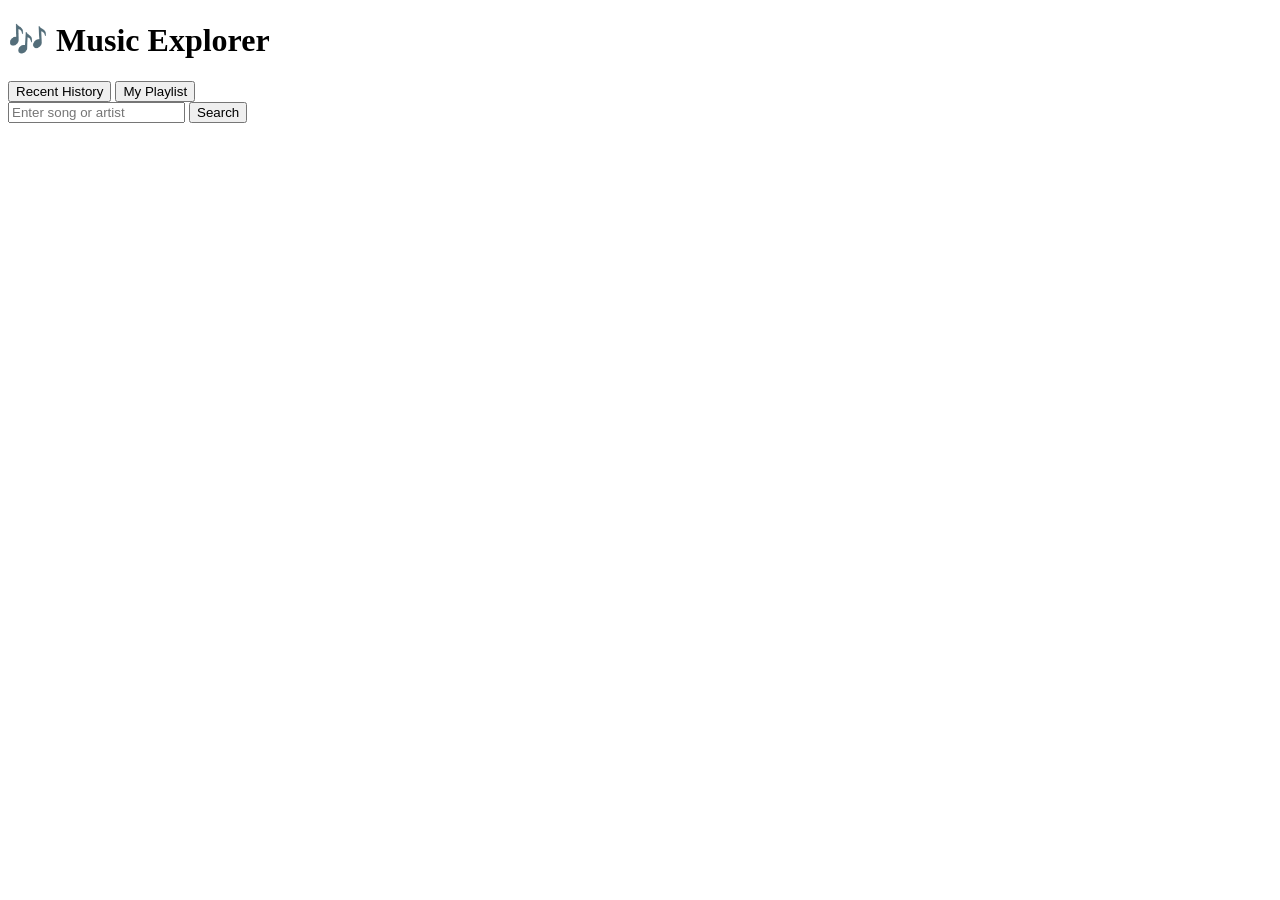
==== index.html @ ec3b696d "Merge pull request #3 from jhannine/feature-index-script add index & script" ====
<!DOCTYPE html>
<html lang="en">
<head>
  <meta charset="UTF-8">
  <title>Music Explorer</title>
  <link rel="stylesheet" href="style.css">
</head>
<body>
  <header>
    <h1>🎶 Music Explorer</h1>
    <nav>
      <a href="history.html"><button>Recent History</button></a>
      <a href="playlist.html"><button>My Playlist</button></a>
    </nav>
  </header>

  <input type="text" id="search" placeholder="Enter song or artist">
  <button id="searchBtn">Search</button>
  <p id="error"></p>

  <div id="results"></div>
  <div id="lyrics"></div>

  <!-- Persistent Player -->
  <div id="player"></div>

  <script src="script.js"></script>
</body>
</html>
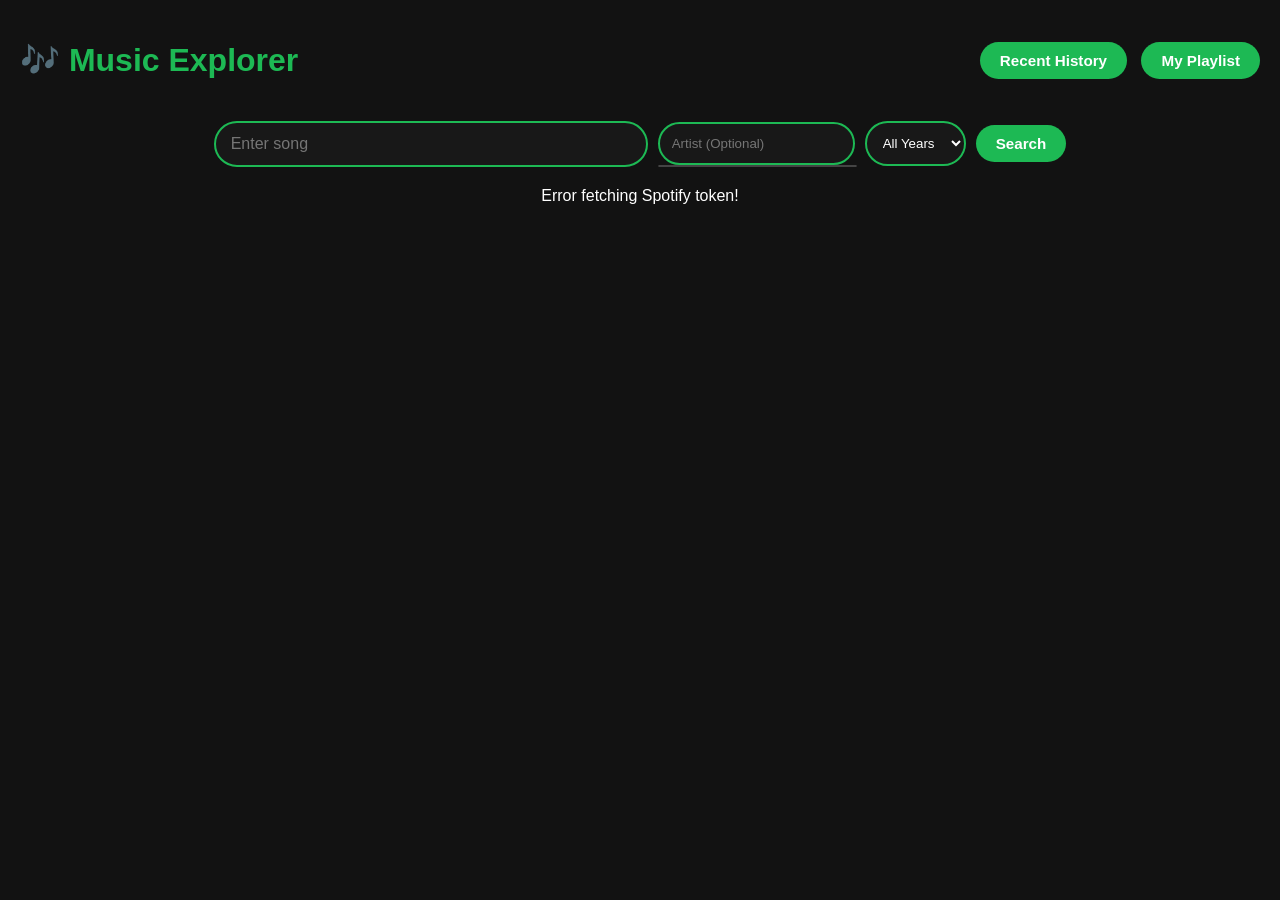
==== commit 860f1329: "Merge pull request #10 from PontejoJohnPaul/search-feature Update Search Feature (with Filter)" ====
--- a/index.html
+++ b/index.html
@@ -14,9 +14,33 @@
     </nav>
   </header>
 
-  <input type="text" id="search" placeholder="Enter song or artist">
-  <button id="searchBtn">Search</button>
-  <p id="error"></p>
+ <div class="search-section">
+    <input type="text" id="search" placeholder="Enter song">
+
+    <div class="artist-container">
+        <input type="text" id="artist" placeholder="Artist (Optional)">
+        <div id="artistSuggestions" class="suggestions"></div>
+    </div>
+    <select id="year">
+        <option value="">All Years</option>
+        <option value="2026">2026</option>
+        <option value="2025">2025</option>
+        <option value="2024">2024</option>
+        <option value="2023">2023</option>
+        <option value="2022">2022</option>
+        <option value="2021">2021</option>
+        <option value="2020">2020</option>
+        <option value="2019">2019</option>
+        <option value="2018">2018</option>
+        <option value="2017">2017</option>
+        <option value="2016">2016</option>
+        <option value="2015">2015</option>
+    </select>
+
+    <button id="searchBtn">Search</button>
+</div>
+
+<p id="error"></p>
 
   <div id="results"></div>
   <div id="lyrics"></div>
--- a/style.css
+++ b/style.css
@@ -0,0 +1,161 @@
+body {
+  font-family: Arial, sans-serif;
+  text-align: center;
+  background: #121212;
+  color: #fff;
+  margin: 0;
+  padding: 20px;
+}
+
+header {
+  display: flex;
+  justify-content: space-between;
+  align-items: center;
+}
+
+h1 {
+  color: #1DB954;
+}
+
+button {
+  padding: 10px 20px;
+  background: #1DB954;
+  border: none;
+  border-radius: 25px;
+  color: white;
+  cursor: pointer;
+  font-weight: bold;
+  font-size: 0.95rem;
+  transition: background 0.3s ease, transform 0.2s ease, box-shadow 0.3s ease;
+}
+
+button:hover {
+  background: #1ed760;
+  transform: translateY(-2px);
+  box-shadow: 0 4px 10px rgba(29, 185, 84, 0.4);
+}
+
+/* Nav buttons spacing */
+nav button {
+  margin-left: 10px;
+}
+
+.search-section {
+  margin-bottom: 20px;
+}
+
+h2 {
+  color: #1DB954;
+  margin-top: 30px;
+}
+
+/* Search bar styling */
+#search {
+  width: 60%;
+  max-width: 400px;
+  padding: 12px 15px;
+  border-radius: 25px;
+  border: 2px solid #1DB954;
+  background: #181818;
+  color: #fff;
+  font-size: 1rem;
+  outline: none;
+  transition: box-shadow 0.3s ease, border-color 0.3s ease;
+}
+
+#search:focus {
+  border-color: #1ed760;
+  box-shadow: 0 0 8px rgba(29, 185, 84, 0.7);
+}
+
+/* Results grid - ito yung nagpapaayos para di pahaba/stacked */
+#results {
+  display: flex;
+  flex-wrap: wrap;
+  justify-content: center;
+  gap: 20px;
+  margin-top: 20px;
+}
+
+.track {
+  background: #282828;
+  padding: 15px;
+  border-radius: 8px;
+  width: 220px;
+  cursor: pointer;
+  transition: transform 0.2s ease;
+}
+
+.track:hover {
+  transform: scale(1.05);
+}
+
+.track img {
+  width: 100%;
+  border-radius: 8px;
+}
+
+
+.search-section{
+    display:flex;
+    justify-content:center;
+    align-items:center;
+    gap:10px;
+    flex-wrap:wrap;
+    margin:20px 0;
+}
+
+.search-section select{
+    padding:10px;
+    border-radius:20px;
+    border:2px solid #1DB954;
+    background:#181818;
+    color:#fff;
+}
+
+.search-section select:focus{
+    outline:none;
+    border-color:#1ed760;
+}
+
+#artist,
+#year{
+    padding:12px;
+    border-radius:25px;
+    border:2px solid #1DB954;
+    background:#181818;
+    color:white;
+}
+
+.artist-container{
+    position:relative;
+    display:inline-block;
+}
+
+.suggestions{
+    position:absolute;
+    width:100%;
+    background:#282828;
+    border:1px solid #444;
+    border-radius:8px;
+    z-index:100;
+    max-height:180px;
+    overflow-y:auto;
+}
+
+.suggestion-item{
+    padding:10px;
+    cursor:pointer;
+}
+
+.suggestion-item:hover{
+    background:#1DB954;
+
+#player {
+  position: fixed;
+  bottom: 0;
+  width: 100%;
+  background: #282828;
+  padding: 10px;
+
+}
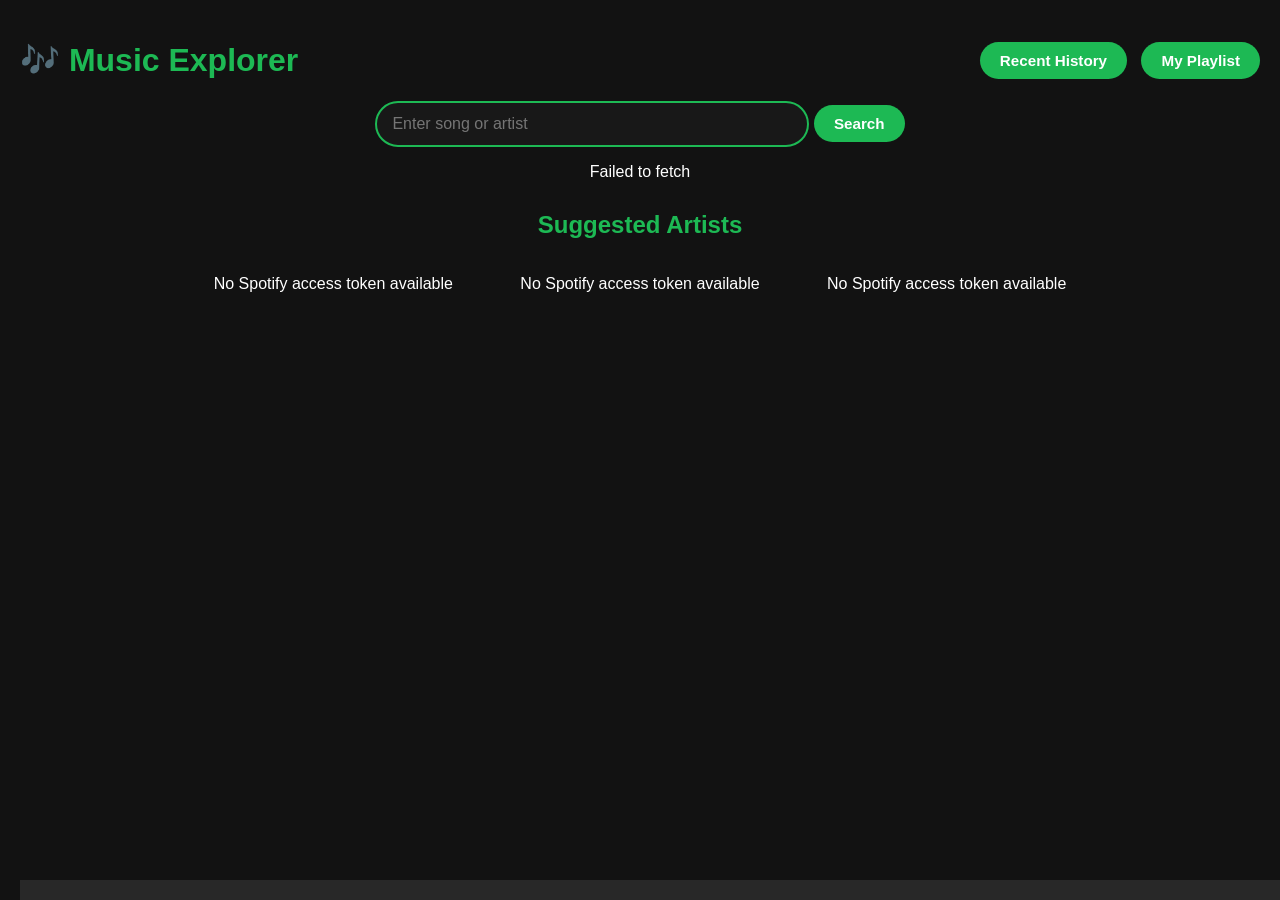
==== commit 70fb8fd0: "add file" ====
--- a/index.html
+++ b/index.html
@@ -14,33 +14,14 @@
     </nav>
   </header>
 
- <div class="search-section">
-    <input type="text" id="search" placeholder="Enter song">
+  <input type="text" id="search" placeholder="Enter song or artist">
+  <button id="searchBtn">Search</button>
+  <p id="error"></p>
 
-    <div class="artist-container">
-        <input type="text" id="artist" placeholder="Artist (Optional)">
-        <div id="artistSuggestions" class="suggestions"></div>
-    </div>
-    <select id="year">
-        <option value="">All Years</option>
-        <option value="2026">2026</option>
-        <option value="2025">2025</option>
-        <option value="2024">2024</option>
-        <option value="2023">2023</option>
-        <option value="2022">2022</option>
-        <option value="2021">2021</option>
-        <option value="2020">2020</option>
-        <option value="2019">2019</option>
-        <option value="2018">2018</option>
-        <option value="2017">2017</option>
-        <option value="2016">2016</option>
-        <option value="2015">2015</option>
-    </select>
-
-    <button id="searchBtn">Search</button>
-</div>
-
-<p id="error"></p>
+  <section id="topArtists">
+    <h2>Suggested Artists</h2>
+    <div class="track-list" id="artistsList"></div>
+  </section>
 
   <div id="results"></div>
   <div id="lyrics"></div>
--- a/style.css
+++ b/style.css
@@ -5,6 +5,7 @@
   color: #fff;
   margin: 0;
   padding: 20px;
+  box-sizing: border-box;
 }
 
 header {
@@ -17,6 +18,96 @@
   color: #1DB954;
 }
 
+button {
+  padding: 8px 15px;
+  background: #1DB954;
+  border: none;
+  border-radius: 5px;
+  color: white;
+  cursor: pointer;
+}
+
+button:hover {
+  background: #1ed760;
+}
+
+.track {
+  background: #282828;
+  padding: 15px;
+  border-radius: 12px;
+  width: 220px;
+  min-height: 120px;
+  cursor: pointer;
+  transition: transform 0.2s ease, box-shadow 0.2s ease;
+  box-shadow: 0 2px 8px rgba(0, 0, 0, 0.25);
+}
+
+.track img {
+  width: 100%;
+  border-radius: 8px;
+  cursor: pointer;
+  margin-top: 10px;
+}
+
+#player {
+  position: fixed;
+  bottom: 0;
+  width: 100%;
+  background: #282828;
+  padding: 10px;
+  z-index: 10;
+}
+
+#results {
+  display: grid;
+  grid-template-columns: repeat(auto-fit, minmax(220px, 1fr));
+  gap: 20px;
+  max-width: 900px;
+  margin: 20px auto 80px;
+  align-items: start;
+}
+
+.search-section {
+  margin-bottom: 20px;
+}
+
+h2 {
+  color: #1DB954;
+  margin-top: 30px;
+}
+
+.track-list {
+  display: grid;
+  grid-template-columns: repeat(auto-fit, minmax(220px, 1fr));
+  gap: 20px;
+  margin: 20px auto 40px;
+  max-width: 900px;
+}
+
+.track:hover {
+  transform: translateY(-3px);
+  box-shadow: 0 6px 16px rgba(0, 0, 0, 0.35);
+}
+/* Search bar styling */
+#search {
+  width: 60%;
+  max-width: 400px;
+  padding: 12px 15px;
+  border-radius: 25px;
+  border: 2px solid #1DB954;
+  background: #181818;
+  color: #fff;
+  font-size: 1rem;
+  outline: none;
+  transition: box-shadow 0.3s ease, border-color 0.3s ease;
+}
+
+#search:focus {
+  border-color: #1ed760;
+  box-shadow: 0 0 8px rgba(29, 185, 84, 0.7);
+}
+
+/* Button styling */
 button {
   padding: 10px 20px;
   background: #1DB954;
@@ -39,123 +130,3 @@
 nav button {
   margin-left: 10px;
 }
-
-.search-section {
-  margin-bottom: 20px;
-}
-
-h2 {
-  color: #1DB954;
-  margin-top: 30px;
-}
-
-/* Search bar styling */
-#search {
-  width: 60%;
-  max-width: 400px;
-  padding: 12px 15px;
-  border-radius: 25px;
-  border: 2px solid #1DB954;
-  background: #181818;
-  color: #fff;
-  font-size: 1rem;
-  outline: none;
-  transition: box-shadow 0.3s ease, border-color 0.3s ease;
-}
-
-#search:focus {
-  border-color: #1ed760;
-  box-shadow: 0 0 8px rgba(29, 185, 84, 0.7);
-}
-
-/* Results grid - ito yung nagpapaayos para di pahaba/stacked */
-#results {
-  display: flex;
-  flex-wrap: wrap;
-  justify-content: center;
-  gap: 20px;
-  margin-top: 20px;
-}
-
-.track {
-  background: #282828;
-  padding: 15px;
-  border-radius: 8px;
-  width: 220px;
-  cursor: pointer;
-  transition: transform 0.2s ease;
-}
-
-.track:hover {
-  transform: scale(1.05);
-}
-
-.track img {
-  width: 100%;
-  border-radius: 8px;
-}
-
-
-.search-section{
-    display:flex;
-    justify-content:center;
-    align-items:center;
-    gap:10px;
-    flex-wrap:wrap;
-    margin:20px 0;
-}
-
-.search-section select{
-    padding:10px;
-    border-radius:20px;
-    border:2px solid #1DB954;
-    background:#181818;
-    color:#fff;
-}
-
-.search-section select:focus{
-    outline:none;
-    border-color:#1ed760;
-}
-
-#artist,
-#year{
-    padding:12px;
-    border-radius:25px;
-    border:2px solid #1DB954;
-    background:#181818;
-    color:white;
-}
-
-.artist-container{
-    position:relative;
-    display:inline-block;
-}
-
-.suggestions{
-    position:absolute;
-    width:100%;
-    background:#282828;
-    border:1px solid #444;
-    border-radius:8px;
-    z-index:100;
-    max-height:180px;
-    overflow-y:auto;
-}
-
-.suggestion-item{
-    padding:10px;
-    cursor:pointer;
-}
-
-.suggestion-item:hover{
-    background:#1DB954;
-
-#player {
-  position: fixed;
-  bottom: 0;
-  width: 100%;
-  background: #282828;
-  padding: 10px;
-
-}
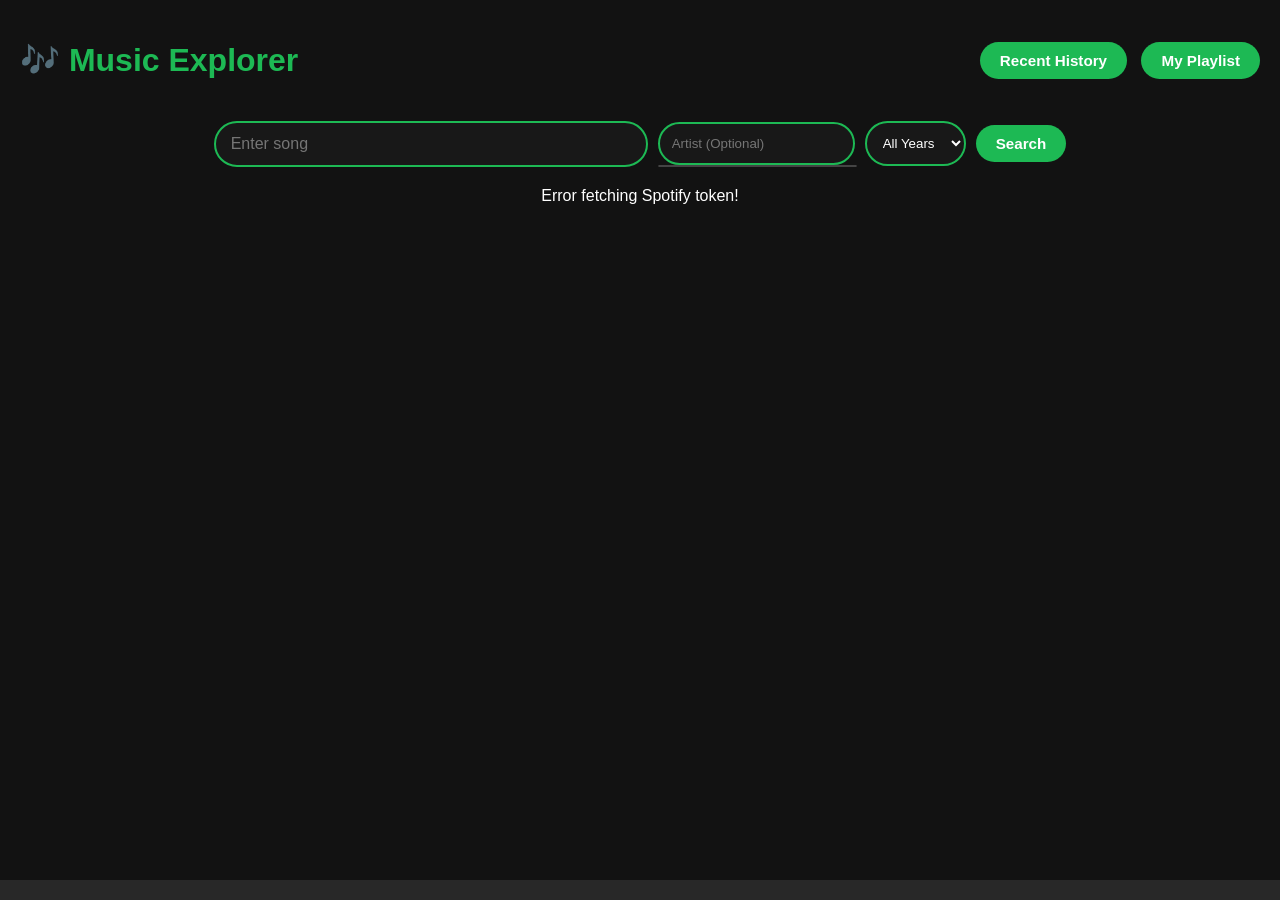
==== commit 4b4434a0: "Merge branch 'main' into main" ====
--- a/index.html
+++ b/index.html
@@ -14,14 +14,33 @@
     </nav>
   </header>
 
-  <input type="text" id="search" placeholder="Enter song or artist">
-  <button id="searchBtn">Search</button>
-  <p id="error"></p>
+ <div class="search-section">
+    <input type="text" id="search" placeholder="Enter song">
 
-  <section id="topArtists">
-    <h2>Suggested Artists</h2>
-    <div class="track-list" id="artistsList"></div>
-  </section>
+    <div class="artist-container">
+        <input type="text" id="artist" placeholder="Artist (Optional)">
+        <div id="artistSuggestions" class="suggestions"></div>
+    </div>
+    <select id="year">
+        <option value="">All Years</option>
+        <option value="2026">2026</option>
+        <option value="2025">2025</option>
+        <option value="2024">2024</option>
+        <option value="2023">2023</option>
+        <option value="2022">2022</option>
+        <option value="2021">2021</option>
+        <option value="2020">2020</option>
+        <option value="2019">2019</option>
+        <option value="2018">2018</option>
+        <option value="2017">2017</option>
+        <option value="2016">2016</option>
+        <option value="2015">2015</option>
+    </select>
+
+    <button id="searchBtn">Search</button>
+</div>
+
+<p id="error"></p>
 
   <div id="results"></div>
   <div id="lyrics"></div>
--- a/style.css
+++ b/style.css
@@ -5,7 +5,7 @@
   color: #fff;
   margin: 0;
   padding: 20px;
-  box-sizing: border-box;
+  padding-bottom: 100px; /* space para di matakpan ng fixed player sa ilalim */
 }
 
 header {
@@ -19,56 +19,26 @@
 }
 
 button {
-  padding: 8px 15px;
+  padding: 10px 20px;
   background: #1DB954;
   border: none;
-  border-radius: 5px;
+  border-radius: 25px;
   color: white;
   cursor: pointer;
+  font-weight: bold;
+  font-size: 0.95rem;
+  transition: background 0.3s ease, transform 0.2s ease, box-shadow 0.3s ease;
 }
 
 button:hover {
   background: #1ed760;
-}
-
-.track {
-  background: #282828;
-  padding: 15px;
-  border-radius: 12px;
-  width: 220px;
-  min-height: 120px;
-  cursor: pointer;
-  transition: transform 0.2s ease, box-shadow 0.2s ease;
-  box-shadow: 0 2px 8px rgba(0, 0, 0, 0.25);
-}
-
-.track img {
-  width: 100%;
-  border-radius: 8px;
-  cursor: pointer;
-  margin-top: 10px;
-}
-
-#player {
-  position: fixed;
-  bottom: 0;
-  width: 100%;
-  background: #282828;
-  padding: 10px;
-  z-index: 10;
-}
-
-#results {
-  display: grid;
-  grid-template-columns: repeat(auto-fit, minmax(220px, 1fr));
-  gap: 20px;
-  max-width: 900px;
-  margin: 20px auto 80px;
-  align-items: start;
-}
-
-.search-section {
-  margin-bottom: 20px;
+  transform: translateY(-2px);
+  box-shadow: 0 4px 10px rgba(29, 185, 84, 0.4);
+}
+
+/* Nav buttons spacing */
+nav button {
+  margin-left: 10px;
 }
 
 h2 {
@@ -76,18 +46,80 @@
   margin-top: 30px;
 }
 
-.track-list {
-  display: grid;
-  grid-template-columns: repeat(auto-fit, minmax(220px, 1fr));
-  gap: 20px;
-  margin: 20px auto 40px;
-  max-width: 900px;
-}
-
-.track:hover {
-  transform: translateY(-3px);
-  box-shadow: 0 6px 16px rgba(0, 0, 0, 0.35);
-}
+/* Search bar styling */
+#search {
+  padding: 12px 15px;
+  border-radius: 25px;
+  border: 2px solid #1DB954;
+  background: #181818;
+  color: #fff;
+  font-size: 1rem;
+  outline: none;
+  transition: box-shadow 0.3s ease, border-color 0.3s ease;
+}
+
+#search:focus {
+  border-color: #1ed760;
+  box-shadow: 0 0 8px rgba(29, 185, 84, 0.7);
+}
+
+/* Search section (song + artist + year + button) */
+.search-section {
+  display: flex;
+  justify-content: center;
+  align-items: center;
+  gap: 10px;
+  flex-wrap: wrap;
+  margin: 20px 0;
+}
+
+.search-section select {
+  padding: 10px;
+  border-radius: 20px;
+  border: 2px solid #1DB954;
+  background: #181818;
+  color: #fff;
+}
+
+.search-section select:focus {
+  outline: none;
+  border-color: #1ed760;
+}
+
+#artist,
+#year {
+  padding: 12px;
+  border-radius: 25px;
+  border: 2px solid #1DB954;
+  background: #181818;
+  color: white;
+}
+
+.artist-container {
+  position: relative;
+  display: inline-block;
+}
+
+.suggestions {
+  position: absolute;
+  width: 100%;
+  background: #282828;
+  border: 1px solid #444;
+  border-radius: 8px;
+  z-index: 100;
+  max-height: 180px;
+  overflow-y: auto;
+}
+
+.suggestion-item {
+  padding: 10px;
+  cursor: pointer;
+}
+
+.suggestion-item:hover {
+  background: #1DB954;
+}
+
 /* Search bar styling */
 #search {
   width: 60%;
@@ -107,26 +139,109 @@
   box-shadow: 0 0 8px rgba(29, 185, 84, 0.7);
 }
 
-/* Button styling */
-button {
-  padding: 10px 20px;
-  background: #1DB954;
-  border: none;
-  border-radius: 25px;
-  color: white;
+/* Results grid - ito yung nagpapaayos para di pahaba/stacked */
+#results {
+  display: flex;
+  flex-wrap: wrap;
+  justify-content: center;
+  gap: 20px;
+  margin-top: 20px;
+}
+
+.track {
+  background: #282828;
+  padding: 15px;
+  border-radius: 8px;
+  width: 220px;
   cursor: pointer;
-  font-weight: bold;
-  font-size: 0.95rem;
-  transition: background 0.3s ease, transform 0.2s ease, box-shadow 0.3s ease;
-}
-
-button:hover {
-  background: #1ed760;
-  transform: translateY(-2px);
-  box-shadow: 0 4px 10px rgba(29, 185, 84, 0.4);
-}
-
-/* Nav buttons spacing */
-nav button {
-  margin-left: 10px;
-}
+  transition: transform 0.2s ease;
+}
+
+.track:hover {
+  transform: scale(1.05);
+}
+
+.track img {
+  width: 100%;
+  border-radius: 8px;
+}
+
+/* Persistent player - laging naka-dock sa ilalim ng screen */
+#player {
+  position: fixed;
+  bottom: 0;
+  left: 0;
+  width: 100%;
+  background: #282828;
+  padding: 10px;
+  display: flex;
+  justify-content: center;
+  align-items: center;
+  gap: 15px;
+  z-index: 500;
+  box-sizing: border-box;
+
+
+.search-section{
+    display:flex;
+    justify-content:center;
+    align-items:center;
+    gap:10px;
+    flex-wrap:wrap;
+    margin:20px 0;
+}
+
+.search-section select{
+    padding:10px;
+    border-radius:20px;
+    border:2px solid #1DB954;
+    background:#181818;
+    color:#fff;
+}
+
+.search-section select:focus{
+    outline:none;
+    border-color:#1ed760;
+}
+
+#artist,
+#year{
+    padding:12px;
+    border-radius:25px;
+    border:2px solid #1DB954;
+    background:#181818;
+    color:white;
+}
+
+.artist-container{
+    position:relative;
+    display:inline-block;
+}
+
+.suggestions{
+    position:absolute;
+    width:100%;
+    background:#282828;
+    border:1px solid #444;
+    border-radius:8px;
+    z-index:100;
+    max-height:180px;
+    overflow-y:auto;
+}
+
+.suggestion-item{
+    padding:10px;
+    cursor:pointer;
+}
+
+.suggestion-item:hover{
+    background:#1DB954;
+
+#player {
+  position: fixed;
+  bottom: 0;
+  width: 100%;
+  background: #282828;
+  padding: 10px;
+
+}
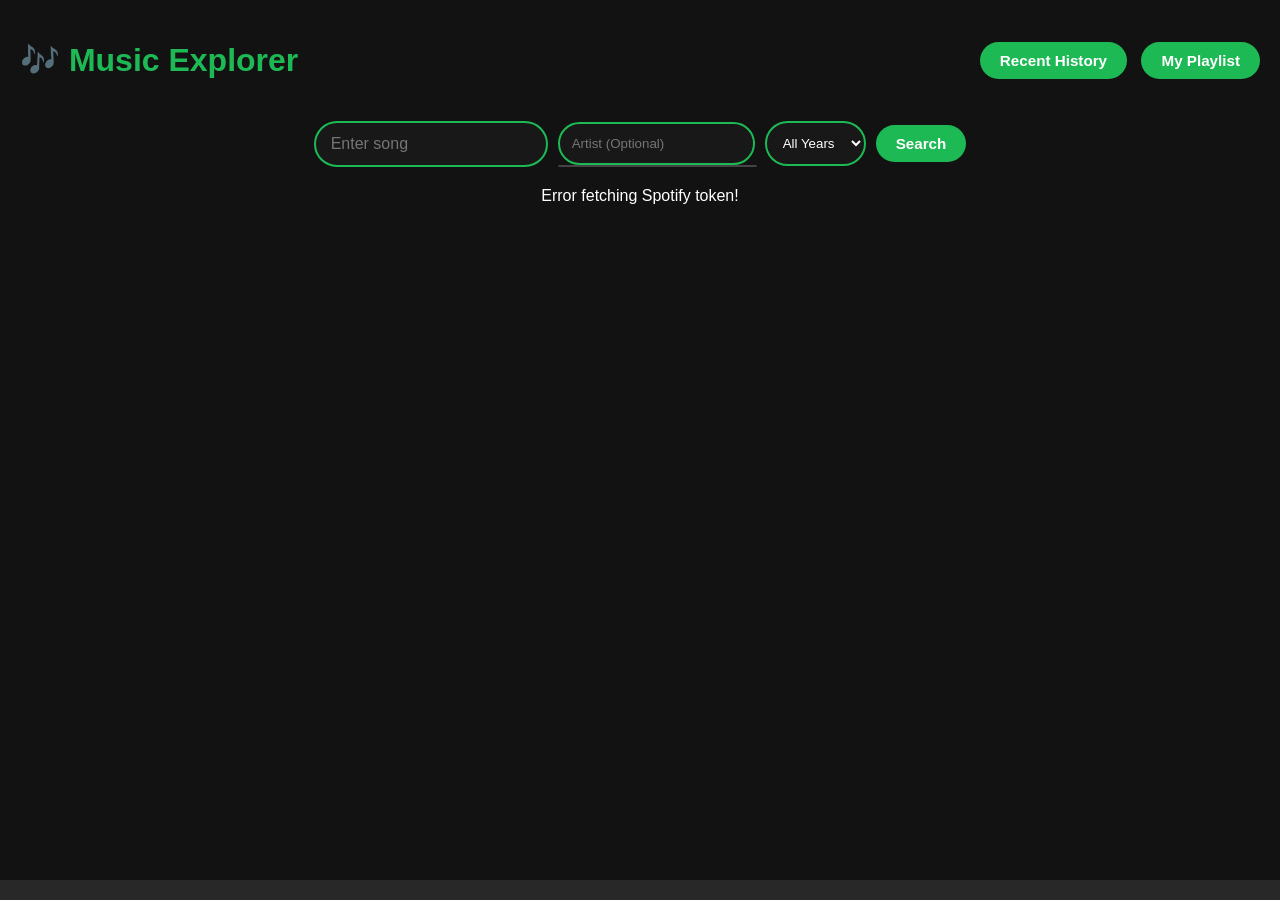
==== commit 25f35390: "Refactor index.html to remove sensitive data" ====
--- a/index.html
+++ b/index.html
@@ -48,6 +48,6 @@
   <!-- Persistent Player -->
   <div id="player"></div>
 
-  <script src="script.js"></script>
+  <script src="script.js?v=2"></script>
 </body>
 </html>
--- a/style.css
+++ b/style.css
@@ -120,26 +120,7 @@
   background: #1DB954;
 }
 
-/* Search bar styling */
-#search {
-  width: 60%;
-  max-width: 400px;
-  padding: 12px 15px;
-  border-radius: 25px;
-  border: 2px solid #1DB954;
-  background: #181818;
-  color: #fff;
-  font-size: 1rem;
-  outline: none;
-  transition: box-shadow 0.3s ease, border-color 0.3s ease;
-}
-
-#search:focus {
-  border-color: #1ed760;
-  box-shadow: 0 0 8px rgba(29, 185, 84, 0.7);
-}
-
-/* Results grid - ito yung nagpapaayos para di pahaba/stacked */
+/* Results grid */
 #results {
   display: flex;
   flex-wrap: wrap;
@@ -180,68 +161,4 @@
   gap: 15px;
   z-index: 500;
   box-sizing: border-box;
-
-
-.search-section{
-    display:flex;
-    justify-content:center;
-    align-items:center;
-    gap:10px;
-    flex-wrap:wrap;
-    margin:20px 0;
 }
-
-.search-section select{
-    padding:10px;
-    border-radius:20px;
-    border:2px solid #1DB954;
-    background:#181818;
-    color:#fff;
-}
-
-.search-section select:focus{
-    outline:none;
-    border-color:#1ed760;
-}
-
-#artist,
-#year{
-    padding:12px;
-    border-radius:25px;
-    border:2px solid #1DB954;
-    background:#181818;
-    color:white;
-}
-
-.artist-container{
-    position:relative;
-    display:inline-block;
-}
-
-.suggestions{
-    position:absolute;
-    width:100%;
-    background:#282828;
-    border:1px solid #444;
-    border-radius:8px;
-    z-index:100;
-    max-height:180px;
-    overflow-y:auto;
-}
-
-.suggestion-item{
-    padding:10px;
-    cursor:pointer;
-}
-
-.suggestion-item:hover{
-    background:#1DB954;
-
-#player {
-  position: fixed;
-  bottom: 0;
-  width: 100%;
-  background: #282828;
-  padding: 10px;
-
-}
